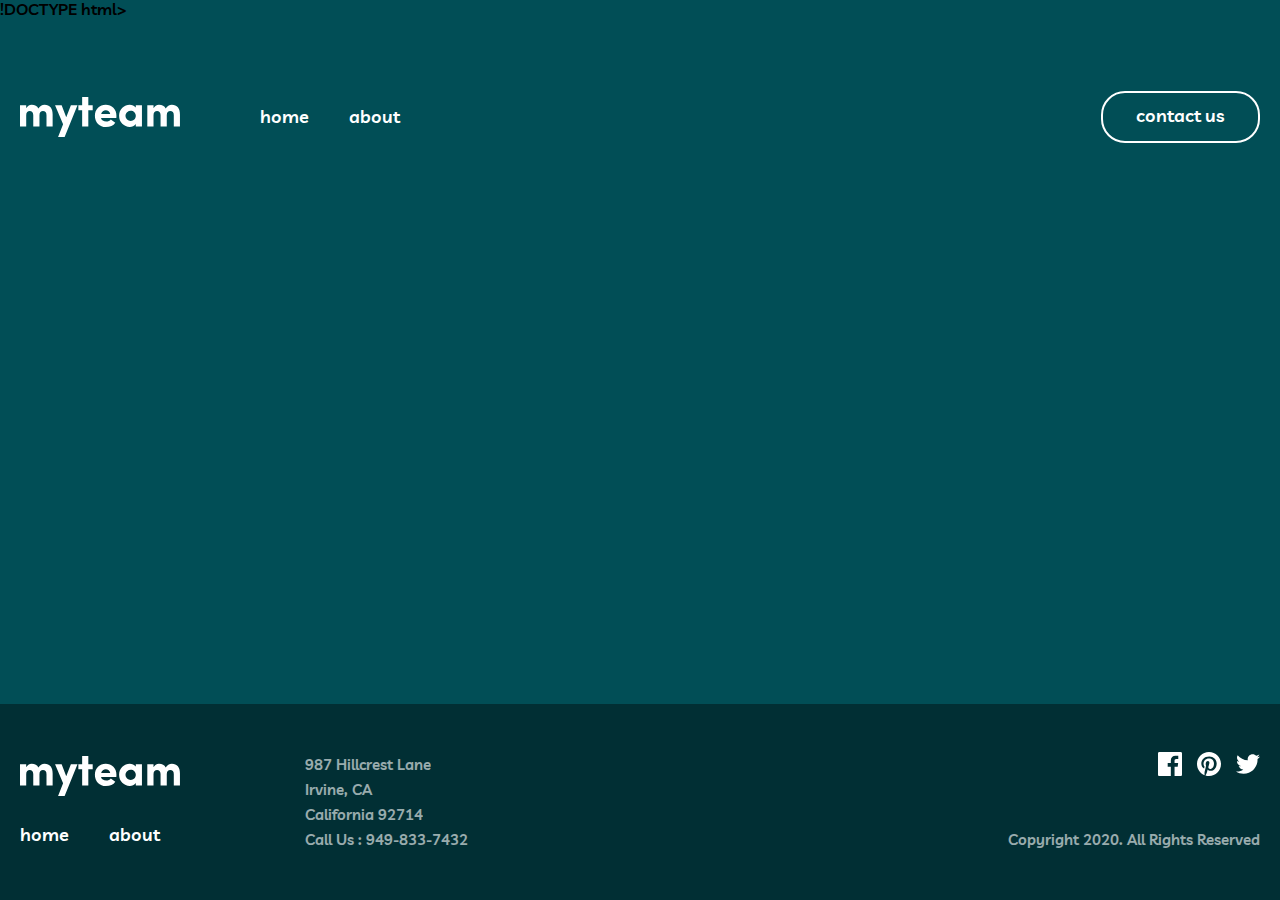
==== views/about.html @ fc46e299 "Initial commit" ====
!DOCTYPE html>
<html lang="en">
<head>
    <meta charset="UTF-8">
    <meta http-equiv="X-UA-Compatible" content="IE=edge">
    <meta name="viewport" content="width=device-width, initial-scale=1.0">
    <title>MyTeam</title>
    <link rel="stylesheet" href="../css/main.css">
</head>
<body>
    <!-- SITE HEADER  -->
    <header class="site-header">
        <div class="container">
            <div class="site-header__wrapper">
                <a class="logo" href="./index.html">
                    <img class="logo__img" src="../images/svg/logo.svg" alt="MyTeam's logo">
                </a>
                <div class="site-header-inner-wrapper js-header-inner">
                    <button class="site-header__close-btn js-close-btn" type="button"></button>
                    <nav class="site-header__nav">
                        <ul class="site-header__list">
                            <li class="site-header__item">
                                <a class="site-header__link" href="./index.html">
                                    home
                                </a>
                            </li>
                            <li class="site-header__item">
                                <a class="site-header__link" href="./about.html">
                                    about
                                </a>
                            </li>
                        </ul>
                    </nav>
                    <a class="site-header__contact-link" href="./contact.html">
                        contact us
                    </a>
                </div>
                <button class="site-header__bar-btn js-bar-btn" type="button"></button>
            </div>
        </div>
    </header>
    <!-- Start main  -->
    <main class="site-main">

    </main>
    <!-- Finish main  -->
    <!-- SITE FOOTER  -->
<footer class="site-footer">
  <div class="container">
      <div class="site-footer__inner">
          <div class="site-footer__start">
              <a class="site-footer__logo" href="./index.html">
                  <img class="site-footer__logo-img" src="../images/svg/logo.svg" alt="MyTeam's logo">
              </a>
              <ul class="site-footer__start-list">
                  <li class="site-footer__start-item">
                      <a href="#" class="site-footer__start-link">home</a>
                  </li>
                  <li class="site-footer__start-item">
                      <a href="#" class="site-footer__start-link">about</a>
                  </li>
              </ul>
          </div>
          <ul class="site-footer__list">
              <li class="site-footer__item">
                  <a href="#" class="site-footer__link">987  Hillcrest Lane </a>
              </li>
              <li class="site-footer__item">
                  <a href="#" class="site-footer__link">Irvine, CA</a>
              </li>
              <li class="site-footer__item">
                  <a href="#" class="site-footer__link">California 92714</a>
              </li>
              <li class="site-footer__item">
                  <a href="#" class="site-footer__link">Call Us : 949-833-7432</a>
              </li>
          </ul>
          <div class="site-footer__end">
              <ul class="site-footer__end-list">
                  <li class="site-footer__end-item">
                      <a href="" class="site-footer__end-link">
                          <img src="../images/svg/facebook.svg" width="24" height="24" alt="facebook logo" class="site-footer__end-img">
                      </a>
                  </li>
                  <li class="site-footer__end-item">
                      <a href="" class="site-footer__end-link">
                          <img src="../images/svg/p.svg" width="24" height="24" alt=" p logo" class="site-footer__end-img">
                      </a>
                  </li>
                  <li class="site-footer__end-item">
                      <a href="" class="site-footer__end-link">
                          <img src="../images/svg/twitter.svg" width="24" height="20" alt=" twitter logo" class="site-footer__end-img">
                      </a>
                  </li>
              </ul>
              <p class="site-footer__text">Copyright 2020. All Rights Reserved</p>
          </div>
      </div>
  </div>
</footer>
<!-- SITE FOOTER ENDS -->
<script src="./js/app.js"></script>
</body>
</html>
---- css/main.css ----
/*! normalize.css v8.0.1 | MIT License | github.com/necolas/normalize.css */
/* Document
   ========================================================================== */
/**
 * 1. Correct the line height in all browsers.
 * 2. Prevent adjustments of font size after orientation changes in iOS.
 */
html {
  line-height: 1.15; /* 1 */
  -webkit-text-size-adjust: 100%; /* 2 */
}

/* Sections
   ========================================================================== */
/**
 * Remove the margin in all browsers.
 */
body {
  margin: 0;
}

/**
 * Render the `main` element consistently in IE.
 */
main {
  display: block;
}

/**
 * Correct the font size and margin on `h1` elements within `section` and
 * `article` contexts in Chrome, Firefox, and Safari.
 */
h1 {
  font-size: 2em;
  margin: 0.67em 0;
}

/* Grouping content
   ========================================================================== */
/**
 * 1. Add the correct box sizing in Firefox.
 * 2. Show the overflow in Edge and IE.
 */
hr {
  box-sizing: content-box; /* 1 */
  height: 0; /* 1 */
  overflow: visible; /* 2 */
}

/**
 * 1. Correct the inheritance and scaling of font size in all browsers.
 * 2. Correct the odd `em` font sizing in all browsers.
 */
pre {
  font-family: monospace, monospace; /* 1 */
  font-size: 1em; /* 2 */
}

/* Text-level semantics
   ========================================================================== */
/**
 * Remove the gray background on active links in IE 10.
 */
a {
  background-color: transparent;
}

/**
 * 1. Remove the bottom border in Chrome 57-
 * 2. Add the correct text decoration in Chrome, Edge, IE, Opera, and Safari.
 */
abbr[title] {
  border-bottom: none; /* 1 */
  text-decoration: underline; /* 2 */
  -webkit-text-decoration: underline dotted;
          text-decoration: underline dotted; /* 2 */
}

/**
 * Add the correct font weight in Chrome, Edge, and Safari.
 */
b,
strong {
  font-weight: bolder;
}

/**
 * 1. Correct the inheritance and scaling of font size in all browsers.
 * 2. Correct the odd `em` font sizing in all browsers.
 */
code,
kbd,
samp {
  font-family: monospace, monospace; /* 1 */
  font-size: 1em; /* 2 */
}

/**
 * Add the correct font size in all browsers.
 */
small {
  font-size: 80%;
}

/**
 * Prevent `sub` and `sup` elements from affecting the line height in
 * all browsers.
 */
sub,
sup {
  font-size: 75%;
  line-height: 0;
  position: relative;
  vertical-align: baseline;
}

sub {
  bottom: -0.25em;
}

sup {
  top: -0.5em;
}

/* Embedded content
   ========================================================================== */
/**
 * Remove the border on images inside links in IE 10.
 */
img {
  border-style: none;
}

/* Forms
   ========================================================================== */
/**
 * 1. Change the font styles in all browsers.
 * 2. Remove the margin in Firefox and Safari.
 */
button,
input,
optgroup,
select,
textarea {
  font-family: inherit; /* 1 */
  font-size: 100%; /* 1 */
  line-height: 1.15; /* 1 */
  margin: 0; /* 2 */
}

/**
 * Show the overflow in IE.
 * 1. Show the overflow in Edge.
 */
button,
input { /* 1 */
  overflow: visible;
}

/**
 * Remove the inheritance of text transform in Edge, Firefox, and IE.
 * 1. Remove the inheritance of text transform in Firefox.
 */
button,
select { /* 1 */
  text-transform: none;
}

/**
 * Correct the inability to style clickable types in iOS and Safari.
 */
button,
[type=button],
[type=reset],
[type=submit] {
  -webkit-appearance: button;
}

/**
 * Remove the inner border and padding in Firefox.
 */
button::-moz-focus-inner,
[type=button]::-moz-focus-inner,
[type=reset]::-moz-focus-inner,
[type=submit]::-moz-focus-inner {
  border-style: none;
  padding: 0;
}

/**
 * Restore the focus styles unset by the previous rule.
 */
button:-moz-focusring,
[type=button]:-moz-focusring,
[type=reset]:-moz-focusring,
[type=submit]:-moz-focusring {
  outline: 1px dotted ButtonText;
}

/**
 * Correct the padding in Firefox.
 */
fieldset {
  padding: 0.35em 0.75em 0.625em;
}

/**
 * 1. Correct the text wrapping in Edge and IE.
 * 2. Correct the color inheritance from `fieldset` elements in IE.
 * 3. Remove the padding so developers are not caught out when they zero out
 *    `fieldset` elements in all browsers.
 */
legend {
  box-sizing: border-box; /* 1 */
  color: inherit; /* 2 */
  display: table; /* 1 */
  max-width: 100%; /* 1 */
  padding: 0; /* 3 */
  white-space: normal; /* 1 */
}

/**
 * Add the correct vertical alignment in Chrome, Firefox, and Opera.
 */
progress {
  vertical-align: baseline;
}

/**
 * Remove the default vertical scrollbar in IE 10+.
 */
textarea {
  overflow: auto;
}

/**
 * 1. Add the correct box sizing in IE 10.
 * 2. Remove the padding in IE 10.
 */
[type=checkbox],
[type=radio] {
  box-sizing: border-box; /* 1 */
  padding: 0; /* 2 */
}

/**
 * Correct the cursor style of increment and decrement buttons in Chrome.
 */
[type=number]::-webkit-inner-spin-button,
[type=number]::-webkit-outer-spin-button {
  height: auto;
}

/**
 * 1. Correct the odd appearance in Chrome and Safari.
 * 2. Correct the outline style in Safari.
 */
[type=search] {
  -webkit-appearance: textfield; /* 1 */
  outline-offset: -2px; /* 2 */
}

/**
 * Remove the inner padding in Chrome and Safari on macOS.
 */
[type=search]::-webkit-search-decoration {
  -webkit-appearance: none;
}

/**
 * 1. Correct the inability to style clickable types in iOS and Safari.
 * 2. Change font properties to `inherit` in Safari.
 */
::-webkit-file-upload-button {
  -webkit-appearance: button; /* 1 */
  font: inherit; /* 2 */
}

/* Interactive
   ========================================================================== */
/*
 * Add the correct display in Edge, IE 10+, and Firefox.
 */
details {
  display: block;
}

/*
 * Add the correct display in all browsers.
 */
summary {
  display: list-item;
}

/* Misc
   ========================================================================== */
/**
 * Add the correct display in IE 10+.
 */
template {
  display: none;
}

/**
 * Add the correct display in IE 10.
 */
[hidden] {
  display: none;
}

/*Main font family */
@font-face {
  font-family: "Livvic";
  font-weight: 400;
  font-display: swap;
  src: url("../fonts/regular.woff2") format("woff2"), url("../fonts/regular.woff") format("woff");
}
@font-face {
  font-family: "Livvic";
  font-weight: 500;
  font-style: italic;
  font-display: swap;
  src: url("../fonts/medium_italic.woff2") format("woff2"), url("../fonts/medium_italic.woff") format("woff");
}
@font-face {
  font-family: "Livvic";
  font-weight: 600;
  font-display: swap;
  src: url("../fonts/semibold.woff2") format("woff2"), url("../fonts/semibold.woff") format("woff");
}
@font-face {
  font-family: "Livvic";
  font-weight: 700;
  font-display: swap;
  src: url("../fonts/bold.woff2") format("woff2"), url("../fonts/bold.woff") format("woff");
}
:root {
  --main-midnight-green-color: #014e56;
  --main-light-coral-color: #f67e7e;
  --main-rapture-blue-color: #79c8c7;
  --main-police-blue-color: #2c6269;
  --main-deep-jungle-green-color: #004047;
  --main-sacramento-green-color: #012f34;
  --main-dark-green-color: #002529;
  --main-white-color: #fff;
  --main-black-color: #000;
}

/*Html value for sticky footer*/
html {
  height: 100%;
  margin: 0;
}

/*Box element property*/
*,
*::before,
*::after {
  box-sizing: border-box;
  scroll-behavior: smooth;
}

/*Defauly body properties*/
body {
  display: flex;
  height: 100%;
  flex-direction: column;
  margin: 0;
  font-family: "Livvic", Arial, sans-serif;
  font-weight: 600;
  background-color: var(--main-midnight-green-color);
  overflow-x: hidden;
}

/*Default image properties*/
img {
  display: block;
  height: auto;
}

.site-main {
  flex-grow: 1;
}

/*Visually hidden class */
.visually-hidden {
  position: absolute;
  width: 1px;
  height: 1px;
  margin: -1px;
  padding: 0;
  overflow: hidden;
  border: none;
}

/*Platform container */
.container {
  max-width: 1280px;
  width: 100%;
  margin: 0 auto;
  padding: 0 20px;
}

.site-header__link {
  transition: color 0.4s ease;
}
.site-header__link:hover {
  color: var(--main-light-coral-color);
}

.site-header__contact-link {
  transition: background-color 0.4s ease, color 0.4s ease;
}
.site-header__contact-link:hover {
  background-color: var(--main-white-color);
  color: var(--main-black-color);
}

@media only screen and (max-width: 355px) {
  .container {
    padding: 0 18px;
  }
  .site-header {
    padding-top: 48px;
    padding-bottom: 80px;
  }
  .site-header__wrapper {
    display: flex;
    flex-direction: row;
    align-items: center;
    justify-content: space-between;
  }
  .logo__img {
    width: 128px;
    height: 32px;
  }
  .site-header__bar-btn {
    width: 20px;
    height: 17px;
    padding: 0;
    background: url("../images/svg/bar.svg") no-repeat center;
    background-size: 20px 17px;
    border: none;
    background-color: transparent;
    cursor: pointer;
  }
  .site-header-inner-wrapper {
    position: absolute;
    top: 0;
    right: -150vw;
    display: flex;
    flex-direction: column;
    align-items: start;
    justify-content: start;
    max-width: 255px;
    width: 100%;
    min-height: 100vh;
    padding: 56px 25px 0 48px;
    background: var(--main-police-blue-color) url("../images/svg/tabletbg.svg") no-repeat calc(50% + 130px) bottom;
    transition: right 0.4s ease;
  }
  .site-header__close-btn {
    align-self: flex-end;
    width: 18px;
    height: 17px;
    margin-bottom: 39px;
    padding: 0;
    background: url("../images/svg/close.svg") no-repeat center;
    background-size: 18px 17px;
    border: none;
    background-color: transparent;
    cursor: pointer;
  }
  .site-header__nav {
    margin-bottom: 36px;
  }
  .site-header__list {
    display: flex;
    flex-direction: column;
    align-items: start;
    justify-content: center;
    margin-top: 0;
    margin-bottom: 0;
    padding-left: 0;
    list-style: none;
  }
  .site-header__item:not(:last-child) {
    margin-bottom: 24px;
  }
  .site-header__link {
    font-family: inherit;
    font-weight: inherit;
    font-size: 18px;
    line-height: 28px;
    text-align: start;
    color: var(--main-white-color);
    text-decoration: none;
  }
  .site-header__contact-link {
    min-width: 159px;
    padding: 9px 9px 11px;
    font-family: inherit;
    font-weight: inherit;
    font-size: 18px;
    line-height: 28px;
    text-align: center;
    color: var(--main-white-color);
    border-radius: 24px;
    border: 2px solid var(--main-white-color);
    text-decoration: none;
  }
  .move-nav {
    right: 0;
  }
}
@media only screen and (min-width: 355px) and (max-width: 500px) {
  .container {
    padding: 0 24px;
  }
  .site-header {
    padding-top: 48px;
    padding-bottom: 80px;
  }
  .site-header__wrapper {
    display: flex;
    flex-direction: row;
    align-items: center;
    justify-content: space-between;
  }
  .logo__img {
    width: 128px;
    height: 32px;
  }
  .site-header__bar-btn {
    width: 20px;
    height: 17px;
    padding: 0;
    background: url("../images/svg/bar.svg") no-repeat center;
    background-size: 20px 17px;
    border: none;
    background-color: transparent;
    cursor: pointer;
  }
  .site-header-inner-wrapper {
    position: absolute;
    top: 0;
    right: -100vw;
    display: flex;
    flex-direction: column;
    align-items: start;
    justify-content: start;
    max-width: 255px;
    width: 100%;
    min-height: 100vh;
    padding: 56px 25px 0 48px;
    background: var(--main-police-blue-color) url("../images/svg/tabletbg.svg") no-repeat calc(50% + 130px) bottom;
    transition: right 0.4s ease;
  }
  .site-header__close-btn {
    align-self: flex-end;
    width: 18px;
    height: 17px;
    margin-bottom: 39px;
    padding: 0;
    background: url("../images/svg/close.svg") no-repeat center;
    background-size: 18px 17px;
    border: none;
    background-color: transparent;
    cursor: pointer;
  }
  .site-header__nav {
    margin-bottom: 36px;
  }
  .site-header__list {
    display: flex;
    flex-direction: column;
    align-items: start;
    justify-content: center;
    margin-top: 0;
    margin-bottom: 0;
    padding-left: 0;
    list-style: none;
  }
  .site-header__item:not(:last-child) {
    margin-bottom: 24px;
  }
  .site-header__link {
    font-family: inherit;
    font-weight: inherit;
    font-size: 18px;
    line-height: 28px;
    text-align: start;
    color: var(--main-white-color);
    text-decoration: none;
  }
  .site-header__contact-link {
    min-width: 159px;
    padding: 9px 9px 11px;
    font-family: inherit;
    font-weight: inherit;
    font-size: 18px;
    line-height: 28px;
    text-align: center;
    color: var(--main-white-color);
    border-radius: 24px;
    border: 2px solid var(--main-white-color);
    text-decoration: none;
  }
  .move-nav {
    right: 0;
  }
}
@media only screen and (min-width: 500px) and (max-width: 1024px) {
  .site-header {
    padding-top: 64px;
    padding-bottom: 112px;
  }
  .site-header__wrapper {
    display: flex;
    flex-direction: row;
    align-items: center;
    justify-content: start;
  }
  .logo {
    margin-right: 48px;
  }
  .logo__img {
    width: 128px;
    height: 32px;
  }
  .site-header__bar-btn {
    display: none;
  }
  .site-header-inner-wrapper {
    display: flex;
    flex-direction: row;
    align-items: center;
    justify-content: space-between;
    width: 100%;
  }
  .site-header__close-btn {
    display: none;
  }
  .site-header__list {
    display: flex;
    flex-direction: row;
    align-items: center;
    justify-content: start;
    margin-top: 0;
    margin-bottom: 0;
    padding-left: 0;
    list-style: none;
  }
  .site-header__item:not(:last-child) {
    margin-right: 40px;
  }
  .site-header__link {
    font-family: inherit;
    font-weight: inherit;
    font-size: 18px;
    line-height: 28px;
    text-align: start;
    color: var(--main-white-color);
    text-decoration: none;
  }
  .site-header__contact-link {
    min-width: 159px;
    padding: 9px 9px 11px;
    font-family: inherit;
    font-weight: inherit;
    font-size: 18px;
    line-height: 28px;
    text-align: center;
    color: var(--main-white-color);
    border-radius: 24px;
    border: 2px solid var(--main-white-color);
    text-decoration: none;
  }
  .move-nav {
    right: 0;
  }
}
@media only screen and (min-width: 1024px) {
  .site-header {
    padding-top: 73px;
    padding-bottom: 129px;
  }
  .site-header__wrapper {
    display: flex;
    flex-direction: row;
    align-items: center;
    justify-content: start;
  }
  .logo {
    margin-right: 80px;
  }
  .logo__img {
    width: 160px;
    height: 40px;
  }
  .site-header__bar-btn {
    display: none;
  }
  .site-header-inner-wrapper {
    display: flex;
    flex-direction: row;
    align-items: center;
    justify-content: space-between;
    width: 100%;
  }
  .site-header__close-btn {
    display: none;
  }
  .site-header__list {
    display: flex;
    flex-direction: row;
    align-items: center;
    justify-content: start;
    margin-top: 0;
    margin-bottom: 0;
    padding-left: 0;
    list-style: none;
  }
  .site-header__item:not(:last-child) {
    margin-right: 40px;
  }
  .site-header__link {
    font-family: inherit;
    font-weight: inherit;
    font-size: 18px;
    line-height: 28px;
    text-align: start;
    color: var(--main-white-color);
    text-decoration: none;
  }
  .site-header__contact-link {
    min-width: 159px;
    padding: 9px 9px 11px;
    font-family: inherit;
    font-weight: inherit;
    font-size: 18px;
    line-height: 28px;
    text-align: center;
    color: var(--main-white-color);
    border-radius: 24px;
    border: 2px solid var(--main-white-color);
    text-decoration: none;
  }
  .move-nav {
    right: 0;
  }
}
@media only screen and (max-width: 355px) {
  .hero {
    padding-bottom: 197px;
    background: url("../images/svg/herorightbg.svg") no-repeat calc(50% + 19px) calc(50% + 205px);
  }
  .hero__wrapper {
    display: flex;
    flex-direction: column;
    align-items: center;
    justify-content: center;
  }
  .hero__title {
    margin-top: 0;
    margin-bottom: 16px;
    font-family: inherit;
    font-weight: 700;
    font-size: 32px;
    line-height: 32px;
    text-align: center;
    color: var(--main-white-color);
  }
  .hero__title-stage {
    color: var(--main-light-coral-color);
  }
  .hero__desc {
    margin-top: 0;
    margin-bottom: 0;
    font-family: inherit;
    font-weight: inherit;
    font-size: 14px;
    line-height: 28px;
    text-align: center;
    color: var(--main-white-color);
  }
}
@media only screen and (min-width: 355px) and (max-width: 500px) {
  .hero {
    padding-bottom: 197px;
    background: url("../images/svg/herorightbg.svg") no-repeat calc(50% + 19px) calc(50% + 205px);
  }
  .hero__wrapper {
    display: flex;
    flex-direction: column;
    align-items: center;
    justify-content: center;
  }
  .hero__title-wrapper {
    max-width: 327px;
    width: 100%;
  }
  .hero__title {
    margin-top: 0;
    margin-bottom: 16px;
    font-family: inherit;
    font-weight: 700;
    font-size: 40px;
    line-height: 40px;
    text-align: center;
    color: var(--main-white-color);
  }
  .hero__title-stage {
    color: var(--main-light-coral-color);
  }
  .hero__desc-wrapper {
    max-width: 327px;
    width: 100%;
  }
  .hero__desc {
    margin-top: 0;
    margin-bottom: 0;
    font-family: inherit;
    font-weight: inherit;
    font-size: 15px;
    line-height: 28px;
    text-align: center;
    color: var(--main-white-color);
  }
}
@media only screen and (min-width: 500px) and (max-width: 1024px) {
  .hero {
    padding-bottom: 197px;
    background: url("../images/svg/herorightbg.svg") no-repeat center calc(50% + 205px);
  }
  .hero__wrapper {
    display: flex;
    flex-direction: column;
    align-items: center;
    justify-content: center;
  }
  .hero__title-wrapper {
    max-width: 457px;
    width: 100%;
  }
  .hero__title {
    margin-top: 0;
    margin-bottom: 24px;
    font-family: inherit;
    font-weight: 700;
    font-size: 64px;
    line-height: 56px;
    text-align: center;
    color: var(--main-white-color);
  }
  .hero__title-stage {
    color: var(--main-light-coral-color);
  }
  .hero__desc-wrapper {
    max-width: 457px;
    width: 100%;
  }
  .hero__desc {
    margin-top: 0;
    margin-bottom: 0;
    font-family: inherit;
    font-weight: inherit;
    font-size: 15px;
    line-height: 28px;
    text-align: center;
    color: var(--main-white-color);
  }
}
@media only screen and (min-width: 1024px) {
  .hero {
    padding-bottom: 250px;
    background: url("../images/svg/heroleftbg.svg") no-repeat calc(50% - 760px) calc(50% - 158px), url("../images/svg/herorightbg.svg") no-repeat calc(50% + 390px) calc(50% + 250px);
  }
  .hero__wrapper {
    display: flex;
    flex-direction: row;
    align-items: start;
    justify-content: center;
  }
  .hero__title-wrapper {
    max-width: 635px;
    width: 100%;
  }
  .hero__title {
    margin-top: 0;
    margin-bottom: 0;
    margin-right: 30px;
    font-family: inherit;
    font-weight: 700;
    font-size: 100px;
    line-height: 100px;
    text-align: start;
    color: var(--main-white-color);
  }
  .hero__title-stage {
    color: var(--main-light-coral-color);
  }
  .hero__desc-wrapper {
    max-width: 445px;
    width: 100%;
  }
  .hero__desc {
    display: flex;
    flex-direction: column;
    align-items: start;
    justify-content: center;
    margin-top: 0;
    margin-bottom: 0;
    font-family: inherit;
    font-weight: inherit;
    font-size: 18px;
    line-height: 28px;
    text-align: start;
    color: var(--main-white-color);
  }
  .hero__desc::before {
    width: 50px;
    height: 4px;
    margin-bottom: 79px;
    background-color: var(--main-rapture-blue-color);
    content: "";
  }
}
@media only screen and (max-width: 355px) {
  .services {
    padding-top: 64px;
    padding-bottom: 64px;
    background: var(--main-sacramento-green-color) url("../images/svg/servicesbg.svg") no-repeat calc(50% + 210px) top;
  }
  .services__wrapper {
    display: flex;
    flex-direction: column;
    align-items: start;
    justify-content: center;
  }
  .services__details-wrapper {
    max-width: 240px;
    width: 100%;
    margin-bottom: 56px;
  }
  .services__title {
    display: flex;
    flex-direction: column;
    align-items: start;
    justify-content: center;
    margin-top: 0;
    margin-bottom: 0;
    font-family: inherit;
    font-weight: 700;
    font-size: 24px;
    line-height: 32px;
    text-align: start;
    color: var(--main-white-color);
  }
  .services__title::before {
    width: 50px;
    height: 4px;
    margin-bottom: 32px;
    background-color: var(--main-light-coral-color);
    content: "";
  }
  .services__list {
    align-self: center;
    display: flex;
    flex-direction: column;
    align-items: center;
    justify-content: center;
    margin-top: 0;
    margin-bottom: 0;
    padding-left: 0;
    list-style: none;
  }
  .services__item {
    display: flex;
    flex-direction: column;
    align-items: center;
    justify-content: center;
    max-width: 327px;
    width: 100%;
  }
  .services__item::before {
    width: 72px;
    height: 72px;
    margin-bottom: 16px;
    background-position: center;
    background-repeat: no-repeat;
    content: "";
  }
  .services__item-wrapper {
    display: flex;
    flex-direction: column;
    align-items: center;
    justify-content: center;
  }
  .services__item:first-child::before {
    background-image: url("../images/svg/expert_person.svg");
  }
  .services__item:nth-child(2)::before {
    background-image: url("../images/svg/settings.svg");
  }
  .services__item:nth-child(3)::before {
    background-image: url("../images/svg/bars.svg");
  }
  .services__item:not(:last-child) {
    margin-bottom: 48px;
  }
  .services__item-title {
    margin-top: 0;
    margin-bottom: 8px;
    font-family: inherit;
    font-weight: 700;
    font-size: 16px;
    line-height: 28px;
    text-align: center;
    color: var(--main-light-coral-color);
  }
  .services__item-desc {
    margin-top: 0;
    margin-bottom: 0;
    font-family: inherit;
    font-weight: 600;
    font-size: 14px;
    line-height: 25px;
    text-align: center;
    color: var(--main-white-color);
  }
}
@media only screen and (min-width: 355px) and (max-width: 500px) {
  .services {
    padding-top: 64px;
    padding-bottom: 64px;
    background: var(--main-sacramento-green-color) url("../images/svg/servicesbg.svg") no-repeat calc(50% + 210px) top;
  }
  .services__wrapper {
    display: flex;
    flex-direction: column;
    align-items: start;
    justify-content: center;
  }
  .services__details-wrapper {
    max-width: 240px;
    width: 100%;
    margin-bottom: 56px;
  }
  .services__title {
    display: flex;
    flex-direction: column;
    align-items: start;
    justify-content: center;
    margin-top: 0;
    margin-bottom: 0;
    font-family: inherit;
    font-weight: 700;
    font-size: 32px;
    line-height: 32px;
    text-align: start;
    color: var(--main-white-color);
  }
  .services__title::before {
    width: 50px;
    height: 4px;
    margin-bottom: 32px;
    background-color: var(--main-light-coral-color);
    content: "";
  }
  .services__list {
    align-self: center;
    display: flex;
    flex-direction: column;
    align-items: center;
    justify-content: center;
    margin-top: 0;
    margin-bottom: 0;
    padding-left: 0;
    list-style: none;
  }
  .services__item {
    display: flex;
    flex-direction: column;
    align-items: center;
    justify-content: center;
    max-width: 327px;
    width: 100%;
  }
  .services__item::before {
    width: 72px;
    height: 72px;
    margin-bottom: 16px;
    background-position: center;
    background-repeat: no-repeat;
    content: "";
  }
  .services__item-wrapper {
    display: flex;
    flex-direction: column;
    align-items: center;
    justify-content: center;
  }
  .services__item:first-child::before {
    background-image: url("../images/svg/expert_person.svg");
  }
  .services__item:nth-child(2)::before {
    background-image: url("../images/svg/settings.svg");
  }
  .services__item:nth-child(3)::before {
    background-image: url("../images/svg/bars.svg");
  }
  .services__item:not(:last-child) {
    margin-bottom: 48px;
  }
  .services__item-title {
    margin-top: 0;
    margin-bottom: 8px;
    font-family: inherit;
    font-weight: 700;
    font-size: 18px;
    line-height: 28px;
    text-align: center;
    color: var(--main-light-coral-color);
  }
  .services__item-desc {
    margin-top: 0;
    margin-bottom: 0;
    font-family: inherit;
    font-weight: 600;
    font-size: 15px;
    line-height: 25px;
    text-align: center;
    color: var(--main-white-color);
  }
}
@media only screen and (min-width: 500px) and (max-width: 1024px) {
  .services {
    padding-top: 100px;
    padding-bottom: 100px;
    padding-left: 58px;
    background: var(--main-sacramento-green-color) url("../images/svg/servicesbg.svg") no-repeat calc(50% + 387px) top;
  }
  .services__wrapper {
    display: flex;
    flex-direction: column;
    align-items: start;
    justify-content: start;
  }
  .services__details-wrapper {
    max-width: 445px;
    width: 100%;
    margin-bottom: 64px;
  }
  .services__title {
    display: flex;
    flex-direction: column;
    align-items: start;
    justify-content: center;
    margin-top: 0;
    margin-bottom: 0;
    font-family: inherit;
    font-weight: 700;
    font-size: 32px;
    line-height: 32px;
    text-align: start;
    color: var(--main-white-color);
  }
  .services__title::before {
    width: 50px;
    height: 4px;
    margin-bottom: 32px;
    background-color: var(--main-light-coral-color);
    content: "";
  }
  .services__list {
    align-self: center;
    display: flex;
    flex-direction: column;
    align-items: start;
    justify-content: start;
    width: 100%;
    margin-top: 0;
    margin-bottom: 0;
    padding-left: 0;
    list-style: none;
  }
  .services__item {
    display: flex;
    flex-direction: row;
    align-items: start;
    justify-content: start;
  }
  .services__item::before {
    width: 72px;
    height: 72px;
    margin-right: 23px;
    background-position: center;
    background-repeat: no-repeat;
    content: "";
  }
  .services__item-wrapper {
    display: flex;
    flex-direction: column;
    align-items: start;
    justify-content: start;
    max-width: 478px;
    width: 100%;
  }
  .services__item:first-child::before {
    background-image: url("../images/svg/expert_person.svg");
  }
  .services__item:nth-child(2)::before {
    background-image: url("../images/svg/settings.svg");
  }
  .services__item:nth-child(3)::before {
    background-image: url("../images/svg/bars.svg");
  }
  .services__item:not(:last-child) {
    margin-bottom: 32px;
  }
  .services__item-title {
    margin-top: 0;
    margin-bottom: 16px;
    font-family: inherit;
    font-weight: 700;
    font-size: 18px;
    line-height: 28px;
    text-align: start;
    color: var(--main-light-coral-color);
  }
  .services__item-desc {
    margin-top: 0;
    margin-bottom: 0;
    font-family: inherit;
    font-weight: 600;
    font-size: 15px;
    line-height: 25px;
    text-align: start;
    color: var(--main-white-color);
  }
}
@media only screen and (min-width: 1024px) {
  .services {
    padding-top: 140px;
    padding-bottom: 140px;
    background: var(--main-sacramento-green-color) url("../images/svg/servicesbg.svg") no-repeat calc(50% + 720px) bottom;
  }
  .services__wrapper {
    display: flex;
    flex-direction: row;
    align-items: start;
    justify-content: center;
  }
  .services__details-wrapper {
    max-width: 445px;
    width: 100%;
    margin-right: 125px;
  }
  .services__title {
    display: flex;
    flex-direction: column;
    align-items: start;
    justify-content: center;
    margin-top: 0;
    margin-bottom: 0;
    font-family: inherit;
    font-weight: 700;
    font-size: 48px;
    line-height: 48px;
    text-align: start;
    color: var(--main-white-color);
  }
  .services__title::before {
    width: 50px;
    height: 4px;
    margin-bottom: 54px;
    background-color: var(--main-light-coral-color);
    content: "";
  }
  .services__list {
    display: flex;
    flex-direction: column;
    align-items: start;
    justify-content: start;
    width: 100%;
    padding-top: 58px;
    margin-top: 0;
    margin-bottom: 0;
    padding-left: 0;
    list-style: none;
  }
  .services__item {
    display: flex;
    flex-direction: row;
    align-items: start;
    justify-content: start;
  }
  .services__item::before {
    width: 72px;
    height: 72px;
    margin-right: 23px;
    background-position: center;
    background-repeat: no-repeat;
    content: "";
  }
  .services__item-wrapper {
    display: flex;
    flex-direction: column;
    align-items: start;
    justify-content: start;
    max-width: 445px;
    width: 100%;
  }
  .services__item:first-child::before {
    background-image: url("../images/svg/expert_person.svg");
  }
  .services__item:nth-child(2)::before {
    background-image: url("../images/svg/settings.svg");
  }
  .services__item:nth-child(3)::before {
    background-image: url("../images/svg/bars.svg");
  }
  .services__item:not(:last-child) {
    margin-bottom: 32px;
  }
  .services__item-title {
    margin-top: 0;
    margin-bottom: 16px;
    font-family: inherit;
    font-weight: 700;
    font-size: 18px;
    line-height: 28px;
    text-align: start;
    color: var(--main-light-coral-color);
  }
  .services__item-desc {
    margin-top: 0;
    margin-bottom: 0;
    font-family: inherit;
    font-weight: 600;
    font-size: 15px;
    line-height: 25px;
    text-align: start;
    color: var(--main-white-color);
  }
}
.stories {
  padding-top: 140px;
  padding-bottom: 164px;
  background-image: url("../../images/svg/stories_shape.svg"), url("../../images/svg/storiea_shapeb.svg");
  background-repeat: no-repeat;
  background-position: left top, right bottom;
}

.stories__title-wrapper {
  max-width: 327px;
  width: 100%;
  margin: 0 auto 48px;
}

.stories__title {
  margin-top: 0;
  margin-bottom: 0;
  font-family: inherit;
  font-weight: 700;
  font-size: 32px;
  line-height: 32px;
  text-align: center;
  color: #fff;
}

.stories__span {
  font-family: inherit;
  font-weight: 700;
  font-size: 32px;
  line-height: 32px;
  text-align: center;
  color: var(--main-rapture-blue-color);
}

.stories__list {
  margin-top: 0;
  margin-bottom: 0;
  padding-left: 0;
  list-style: none;
}

.stories__item {
  position: relative;
  max-width: 327px;
  width: 100%;
  margin-right: auto;
  margin-bottom: 30px;
  margin-left: auto;
  padding-top: 36px;
  padding-bottom: 18px;
}

.stories__quote {
  margin-top: 0;
  margin-left: 0;
  margin-right: 0;
  margin-bottom: 16px;
  font-family: inherit;
  font-weight: 600;
  font-size: 15px;
  line-height: 25px;
  text-align: center;
  color: #fff;
}

.stories__subtitle {
  margin-top: 0;
  margin-bottom: 2px;
  font-family: inherit;
  font-weight: 700;
  font-size: 18px;
  line-height: 28px;
  text-align: center;
  color: var(--main-rapture-blue-color);
}

.stories__desc {
  margin-top: 0;
  margin-bottom: 16px;
  font-family: inherit;
  font-weight: 500;
  font-size: 13px;
  line-height: 18px;
  text-align: center;
  color: #fff;
  font-style: italic;
}

.stories__item::before {
  position: absolute;
  top: 0;
  left: calc(50% - 35px);
  z-index: -1;
  width: 67px;
  height: 56px;
  display: inline-block;
  content: "";
  background-image: url("../../images/svg/quote.svg");
  background-repeat: no-repeat;
}

.stories__item::after {
  position: relative;
  bottom: 0;
  left: calc(50% - 35px);
  z-index: -1;
  width: 62px;
  height: 62px;
  display: inline-block;
  content: "";
  background-image: url("../../images/png/kendy.png");
  background-repeat: no-repeat;
  background-size: 62px;
}

.stories__item:nth-child(2)::after {
  background-image: url(../../images/png/aiysha.png);
}

.stories__item:nth-child(3)::after {
  background-image: url(../../images/png/artur.png);
}

.stories__item:last-child {
  margin-bottom: 0;
}

@media only screen and (min-width: 700px) {
  .stories {
    padding-top: 100px;
    padding-bottom: 100px;
  }
  .stories__title-wrapper {
    max-width: 473px;
    margin-bottom: 48px;
  }
  .stories__item {
    max-width: 573px;
  }
}
@media only screen and (min-width: 1140px) {
  .stories {
    padding-top: 140px;
    padding-bottom: 150px;
  }
  .stories__title-wrapper {
    max-width: 932px;
    margin-bottom: 56px;
  }
  .stories__title {
    font-family: inherit;
    font-weight: 700;
    font-size: 48px;
    line-height: 48px;
    text-align: center;
    color: #fff;
  }
  .stories__list {
    display: flex;
    flex-direction: row;
    align-items: center;
    justify-content: center;
  }
  .stories__item {
    max-width: 350px;
    margin-right: 50px;
    margin-bottom: 0;
  }
  .stories__item:last-child {
    margin-right: 0;
  }
}
@media only screen and (min-width: 1440px) {
  .stories {
    background-position: calc(50% - 686px) top, calc(50% + 660px) bottom;
  }
}
.started {
  padding-top: 83px;
  padding-bottom: 83px;
  background-color: var(--main-light-coral-color);
  background-image: url("../../images/svg/started-shape.svg");
  background-repeat: no-repeat;
  background-position: left bottom;
}

.started__inner {
  display: flex;
  flex-direction: column;
  align-items: center;
  justify-content: center;
}

.started__title {
  margin-top: 0;
  margin-bottom: 24px;
  font-family: inherit;
  font-weight: 700;
  font-size: 32px;
  line-height: 32px;
  text-align: center;
  color: var(--main-sacramento-green-color);
}

.started__link {
  max-width: 153px;
  width: 100%;
  padding: 9px 13px 11px;
  font-family: inherit;
  font-weight: 600;
  font-size: 18px;
  line-height: 28px;
  text-align: center;
  color: var(--main-sacramento-green-color);
  text-decoration: none;
  border-radius: 24px;
  border: 2px solid var(--main-sacramento-green-color);
  transition: color 0.3s linear, background-color 0.3s linear;
}
.started__link:hover {
  color: #fff;
  background-color: var(--main-sacramento-green-color);
}

@media only screen and (min-width: 700px) {
  .started {
    padding-top: 76px;
    padding-bottom: 76px;
  }
  .started__inner {
    display: flex;
    flex-direction: row;
    align-items: center;
    justify-content: center;
  }
  .started__title {
    margin-bottom: 0;
    margin-right: 260px;
    font-family: inherit;
    font-weight: 700;
    font-size: 48px;
    line-height: 48px;
    text-align: center;
    color: var(--main-sacramento-green-color);
  }
}
@media only screen and (min-width: 1440px) {
  .started {
    background-position: calc(50% - 686px) bottom;
  }
}
/*for other blocks */
.site-footer {
  padding-top: 48px;
  padding-bottom: 48px;
  background-color: var(--main-sacramento-green-color);
}

.site-footer__inner {
  display: flex;
  flex-direction: row;
  align-items: center;
  justify-content: flex-start;
}

.site-footer__start {
  max-width: 160px;
  width: 100%;
  margin-right: 125px;
}

.site-footer__logo {
  margin-bottom: 25px;
  display: block;
}

.site-footer__start-list {
  display: flex;
  flex-direction: row;
  align-items: center;
  justify-content: flex-start;
  margin-top: 0;
  margin-bottom: 0;
  padding-left: 0;
  list-style: none;
}

.site-footer__start-item:first-child {
  margin-right: 40px;
}

.site-footer__start-link {
  font-family: inherit;
  font-weight: 600;
  font-size: 18px;
  line-height: 28px;
  text-align: center;
  color: #fff;
  text-decoration: none;
}

.site-footer__list {
  max-width: 200px;
  width: 100%;
  margin-top: 0;
  margin-bottom: 0;
  padding-left: 0;
  list-style: none;
}

.site-footer__link {
  font-family: inherit;
  font-weight: 600;
  font-size: 15px;
  line-height: 25px;
  text-align: start;
  color: #fff;
  text-decoration: none;
  opacity: 0.6;
}

.site-footer__end {
  display: flex;
  flex-direction: column;
  align-items: flex-end;
  justify-content: center;
  margin-left: auto;
}

.site-footer__end-list {
  display: flex;
  flex-direction: row;
  align-items: center;
  justify-content: center;
  margin-top: 0;
  margin-bottom: 0;
  padding-left: 0;
  list-style: none;
  margin-bottom: 51px;
}

.site-footer__end-item:not(:last-child) {
  margin-right: 15px;
}

.site-footer__text {
  margin-top: 0;
  margin-bottom: 0;
  font-family: inherit;
  font-weight: 600;
  font-size: 15px;
  line-height: 25px;
  text-align: start;
  color: #fff;
  opacity: 0.6;
}

@media only screen and (max-width: 700px) {
  .site-footer__inner {
    display: flex;
    flex-direction: column;
    align-items: center;
    justify-content: center;
  }
  .site-footer__start {
    max-width: 200px;
    display: flex;
    flex-direction: column;
    align-items: center;
    justify-content: center;
    margin-right: 0;
    margin-bottom: 24px;
  }
  .site-footer__start-list {
    margin-top: 0;
  }
  .site-footer__list {
    text-align: center;
    margin-bottom: 40px;
  }
  .site-footer__end {
    margin-left: 0;
    display: flex;
    flex-direction: column;
    align-items: center;
    justify-content: center;
  }
  .site-footer__end-list {
    margin-bottom: 16px;
  }
}/*# sourceMappingURL=main.css.map */
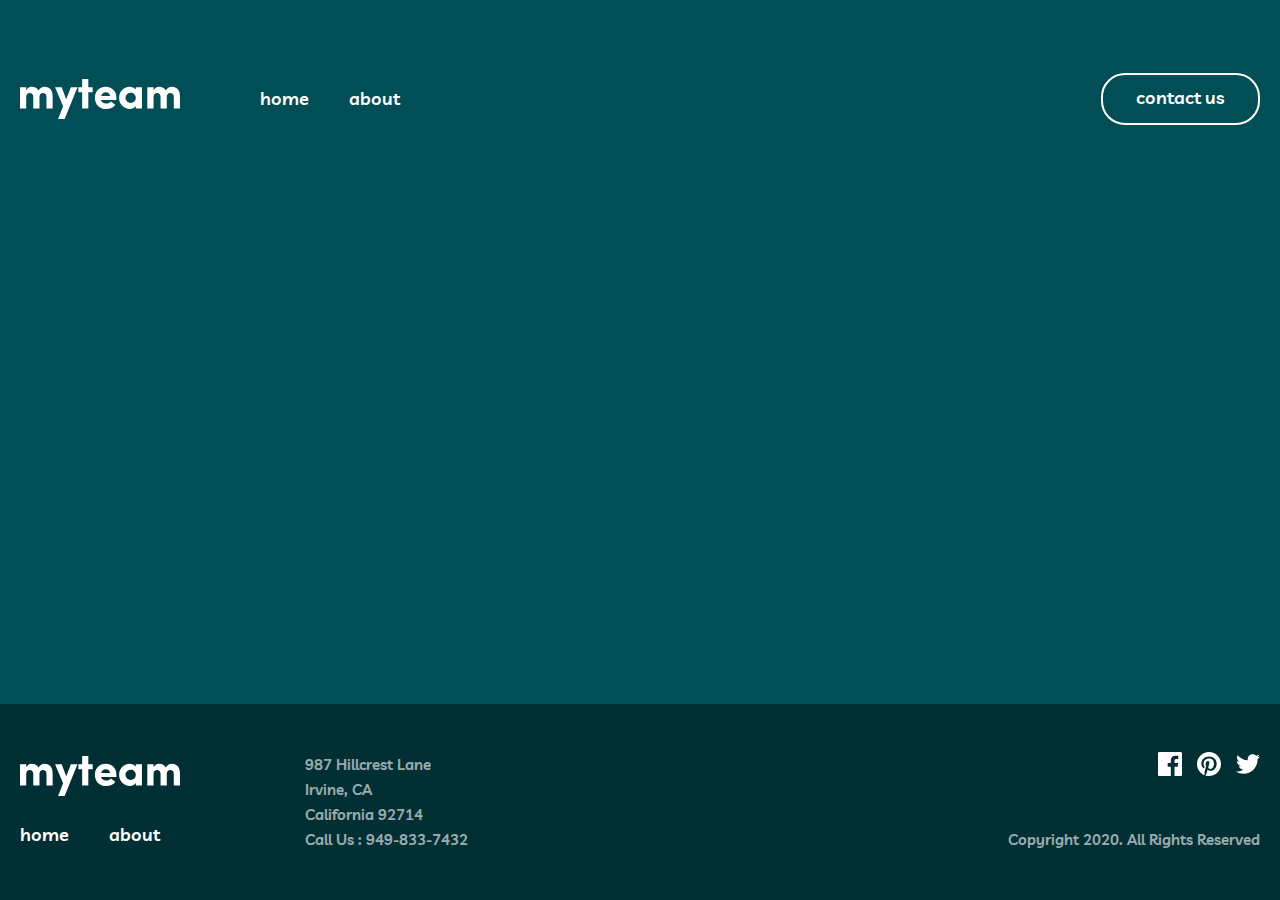
==== commit 901077e4: "Add contact page" ====
--- a/views/about.html
+++ b/views/about.html
@@ -1,4 +1,4 @@
-!DOCTYPE html>
+<!DOCTYPE html>
 <html lang="en">
 <head>
     <meta charset="UTF-8">
@@ -12,7 +12,7 @@
     <header class="site-header">
         <div class="container">
             <div class="site-header__wrapper">
-                <a class="logo" href="./index.html">
+                <a class="logo" href="../index.html">
                     <img class="logo__img" src="../images/svg/logo.svg" alt="MyTeam's logo">
                 </a>
                 <div class="site-header-inner-wrapper js-header-inner">
@@ -20,7 +20,7 @@
                     <nav class="site-header__nav">
                         <ul class="site-header__list">
                             <li class="site-header__item">
-                                <a class="site-header__link" href="./index.html">
+                                <a class="site-header__link" href="../index.html">
                                     home
                                 </a>
                             </li>
--- a/css/main.css
+++ b/css/main.css
@@ -1596,6 +1596,523 @@
     background-position: calc(50% - 686px) bottom;
   }
 }
+.contact__input {
+  width: 100%;
+  padding: 0 14px 16px;
+  font-family: inherit;
+  font-weight: 600;
+  font-size: 15px;
+  line-height: 167%;
+  text-align: start;
+  color: var(--main-white-color);
+  letter-spacing: -0.115px;
+  border: none;
+  border-bottom: 1px solid var(--main-white-color);
+  background-color: transparent;
+}
+
+.contact__input--msg {
+  height: 84px;
+  resize: none;
+}
+
+.contact__btn {
+  min-width: 123px;
+  padding: 9px 9px 11px;
+  font-family: inherit;
+  font-weight: 600;
+  font-size: 18px;
+  line-height: 156%;
+  text-align: center;
+  color: var(--main-deep-jungle-green-color);
+  border-radius: 24px;
+  border: 2px solid var(--main-white-color);
+  background-color: var(--main-white-color);
+  cursor: pointer;
+}
+
+.contact__input::-moz-placeholder {
+  font-family: inherit;
+  font-weight: 600;
+  font-size: 15px;
+  line-height: 167%;
+  text-align: start;
+  color: var(--main-white-color);
+  opacity: 0.6;
+}
+
+.contact__input::placeholder {
+  font-family: inherit;
+  font-weight: 600;
+  font-size: 15px;
+  line-height: 167%;
+  text-align: start;
+  color: var(--main-white-color);
+  opacity: 0.6;
+}
+
+.invalid-input {
+  margin-bottom: 8px !important;
+  border-bottom-color: var(--main-light-coral-color) !important;
+}
+
+.invalid-input::-moz-placeholder {
+  color: var(--main-light-coral-color);
+}
+
+.invalid-input::placeholder {
+  color: var(--main-light-coral-color);
+}
+
+.error-msg {
+  margin-left: 14px;
+  margin-bottom: 17px;
+  font-family: inherit;
+  font-weight: 700;
+  font-size: 10px;
+  line-height: normal;
+  text-align: start;
+  color: var(--main-light-coral-color);
+  font-style: italic;
+}
+
+.contact__item:nth-child(1)::before {
+  background-image: url("../images/svg/expert_person.svg");
+}
+
+.contact__item:nth-child(2)::before {
+  background-image: url("../images/svg/settings.svg");
+}
+
+.contact__item:nth-child(3)::before {
+  background-image: url("../images/svg/bars.svg");
+}
+
+@media only screen and (max-width: 355px) {
+  .contact {
+    padding-bottom: 88px;
+    background: url("../images/svg/contactrightbg.svg") no-repeat calc(50% + 190px) calc(50% + 500px);
+  }
+  .contact__wrapper {
+    display: flex;
+    flex-direction: column;
+    align-items: center;
+    justify-content: center;
+  }
+  .contact__details-wrapper {
+    display: flex;
+    flex-direction: column;
+    align-items: center;
+    justify-content: center;
+    margin-bottom: 64px;
+  }
+  .contact__inner-wrapper {
+    margin-bottom: 48px;
+    display: flex;
+    flex-direction: column;
+    align-items: center;
+    justify-content: center;
+  }
+  .contact__title {
+    margin-top: 0;
+    margin-bottom: 16px;
+    font-family: inherit;
+    font-weight: 700;
+    font-size: 32px;
+    line-height: 100%;
+    text-align: center;
+    color: var(--main-white-color);
+  }
+  .contact__desc {
+    margin-top: 0;
+    margin-bottom: 0;
+    font-family: inherit;
+    font-weight: 700;
+    font-size: 24px;
+    line-height: 150%;
+    text-align: center;
+    color: var(--main-light-coral-color);
+  }
+  .contact__list {
+    display: flex;
+    flex-direction: column;
+    align-items: start;
+    justify-content: center;
+    margin-top: 0;
+    margin-bottom: 0;
+    padding-left: 0;
+    list-style: none;
+  }
+  .contact__item {
+    position: relative;
+    display: flex;
+    flex-direction: row;
+    align-items: center;
+    justify-content: start;
+    padding-left: 95px;
+    font-family: inherit;
+    font-weight: 700;
+    font-size: 14px;
+    line-height: 156%;
+    text-align: start;
+    color: var(--main-white-color);
+  }
+  .contact__item::before {
+    position: absolute;
+    left: 0;
+    width: 72px;
+    height: 72px;
+    margin-right: 23px;
+    background-position: center;
+    background-repeat: no-repeat;
+    content: "";
+  }
+  .contact__item:not(:last-child) {
+    margin-bottom: 40px;
+  }
+  .contact__form-wrapper {
+    align-self: stretch;
+    display: flex;
+    flex-direction: row;
+    align-items: stretch;
+    justify-content: center;
+  }
+  .contact__form {
+    display: flex;
+    flex-direction: column;
+    align-items: start;
+    justify-content: center;
+    width: 100%;
+  }
+  .contact__input:not(:last-child) {
+    margin-bottom: 24px;
+  }
+}
+@media only screen and (min-width: 355px) and (max-width: 500px) {
+  .contact {
+    padding-bottom: 88px;
+    background: url("../images/svg/contactrightbg.svg") no-repeat calc(50% + 190px) calc(50% + 485px);
+  }
+  .contact__wrapper {
+    display: flex;
+    flex-direction: column;
+    align-items: center;
+    justify-content: center;
+  }
+  .contact__details-wrapper {
+    display: flex;
+    flex-direction: column;
+    align-items: center;
+    justify-content: center;
+    margin-bottom: 64px;
+  }
+  .contact__inner-wrapper {
+    margin-bottom: 48px;
+    display: flex;
+    flex-direction: column;
+    align-items: center;
+    justify-content: center;
+  }
+  .contact__title {
+    margin-top: 0;
+    margin-bottom: 16px;
+    font-family: inherit;
+    font-weight: 700;
+    font-size: 40px;
+    line-height: 100%;
+    text-align: center;
+    color: var(--main-white-color);
+  }
+  .contact__desc {
+    margin-top: 0;
+    margin-bottom: 0;
+    font-family: inherit;
+    font-weight: 700;
+    font-size: 32px;
+    line-height: 150%;
+    text-align: center;
+    color: var(--main-light-coral-color);
+  }
+  .contact__list {
+    display: flex;
+    flex-direction: column;
+    align-items: start;
+    justify-content: center;
+    margin-top: 0;
+    margin-bottom: 0;
+    padding-left: 0;
+    list-style: none;
+  }
+  .contact__item {
+    position: relative;
+    display: flex;
+    flex-direction: row;
+    align-items: center;
+    justify-content: start;
+    padding-left: 95px;
+    font-family: inherit;
+    font-weight: 700;
+    font-size: 18px;
+    line-height: 156%;
+    text-align: start;
+    color: var(--main-white-color);
+  }
+  .contact__item::before {
+    position: absolute;
+    left: 0;
+    width: 72px;
+    height: 72px;
+    margin-right: 23px;
+    background-position: center;
+    background-repeat: no-repeat;
+    content: "";
+  }
+  .contact__item:not(:last-child) {
+    margin-bottom: 40px;
+  }
+  .contact__form-wrapper {
+    align-self: stretch;
+    display: flex;
+    flex-direction: row;
+    align-items: stretch;
+    justify-content: center;
+  }
+  .contact__form {
+    display: flex;
+    flex-direction: column;
+    align-items: start;
+    justify-content: center;
+    width: 100%;
+  }
+  .contact__input:not(:last-child) {
+    margin-bottom: 24px;
+  }
+}
+@media only screen and (min-width: 500px) and (max-width: 1024px) {
+  .contact {
+    padding-bottom: 112px;
+    background: url("../images/svg/contactleftbg.svg") no-repeat calc(50% - 400px) top, url("../images/svg/contactrightbg.svg") no-repeat calc(50% + 380px) calc(50% + 370px);
+  }
+  .contact__wrapper {
+    display: flex;
+    flex-direction: column;
+    align-items: center;
+    justify-content: center;
+    max-width: 540px;
+    width: 100%;
+    margin: 0 auto;
+  }
+  .contact__details-wrapper {
+    display: flex;
+    flex-direction: column;
+    align-items: center;
+    justify-content: center;
+    max-width: 515px;
+    width: 100%;
+    margin-bottom: 64px;
+  }
+  .contact__inner-wrapper {
+    margin-bottom: 46px;
+    display: flex;
+    flex-direction: column;
+    align-items: center;
+    justify-content: center;
+  }
+  .contact__title {
+    margin-top: 0;
+    margin-bottom: 24px;
+    font-family: inherit;
+    font-weight: 700;
+    font-size: 64px;
+    line-height: 87.5%;
+    text-align: center;
+    color: var(--main-white-color);
+  }
+  .contact__desc {
+    margin-top: 0;
+    margin-bottom: 0;
+    font-family: inherit;
+    font-weight: 700;
+    font-size: 32px;
+    line-height: 150%;
+    text-align: center;
+    color: var(--main-light-coral-color);
+  }
+  .contact__list {
+    align-self: flex-start;
+    display: flex;
+    flex-direction: column;
+    align-items: start;
+    justify-content: center;
+    margin-top: 0;
+    margin-bottom: 0;
+    padding-left: 0;
+    list-style: none;
+  }
+  .contact__item {
+    position: relative;
+    display: flex;
+    flex-direction: row;
+    align-items: center;
+    justify-content: start;
+    padding-left: 95px;
+    font-family: inherit;
+    font-weight: 700;
+    font-size: 18px;
+    line-height: 156%;
+    text-align: start;
+    color: var(--main-white-color);
+  }
+  .contact__item::before {
+    position: absolute;
+    left: 0;
+    width: 72px;
+    height: 72px;
+    margin-right: 23px;
+    background-position: center;
+    background-repeat: no-repeat;
+    content: "";
+  }
+  .contact__item:not(:last-child) {
+    margin-bottom: 52px;
+  }
+  .contact__form-wrapper {
+    width: 100%;
+    display: flex;
+    flex-direction: row;
+    align-items: stretch;
+    justify-content: center;
+  }
+  .contact__form {
+    align-self: center;
+    display: flex;
+    flex-direction: column;
+    align-items: start;
+    justify-content: center;
+    width: 100%;
+  }
+  .contact__input:not(:last-child) {
+    margin-bottom: 24px;
+  }
+}
+@media only screen and (min-width: 1024px) {
+  .site-header__inner-wrapper {
+    display: flex;
+    align-items: center;
+    justify-content: space-between;
+  }
+  .site-header__nav {
+    margin-right: 700px;
+  }
+  .site-header__contact-link {
+    display: block;
+  }
+  .contact {
+    padding-bottom: 128px;
+    background: url("../images/svg/contactleftbg.svg") no-repeat calc(50% - 700px) top, url("../images/svg/contactrightbg.svg") no-repeat calc(50% + 710px) calc(50% + 158px);
+  }
+  .contact__wrapper {
+    display: flex;
+    flex-direction: row;
+    align-items: center;
+    justify-content: center;
+    width: 100%;
+    margin: 0 auto;
+  }
+  .contact__details-wrapper {
+    max-width: 540px;
+    width: 100%;
+    display: flex;
+    flex-direction: column;
+    align-items: start;
+    justify-content: center;
+    margin-right: 32px;
+  }
+  .contact__inner-wrapper {
+    margin-bottom: 54px;
+    display: flex;
+    flex-direction: column;
+    align-items: start;
+    justify-content: center;
+  }
+  .contact__title {
+    margin-top: 0;
+    margin-bottom: 16px;
+    font-family: inherit;
+    font-weight: 700;
+    font-size: 64px;
+    line-height: 156%;
+    text-align: start;
+    color: var(--main-white-color);
+  }
+  .contact__desc {
+    margin-top: 0;
+    margin-bottom: 0;
+    font-family: inherit;
+    font-weight: 700;
+    font-size: 32px;
+    line-height: 150%;
+    text-align: start;
+    color: var(--main-light-coral-color);
+  }
+  .contact__list {
+    align-self: flex-start;
+    display: flex;
+    flex-direction: column;
+    align-items: start;
+    justify-content: center;
+    margin-top: 0;
+    margin-bottom: 0;
+    padding-left: 0;
+    list-style: none;
+  }
+  .contact__item {
+    position: relative;
+    display: flex;
+    flex-direction: row;
+    align-items: center;
+    justify-content: start;
+    padding-left: 95px;
+    font-family: inherit;
+    font-weight: 700;
+    font-size: 18px;
+    line-height: 156%;
+    text-align: start;
+    color: var(--main-white-color);
+  }
+  .contact__item::before {
+    position: absolute;
+    left: 0;
+    width: 72px;
+    height: 72px;
+    margin-right: 23px;
+    background-position: center;
+    background-repeat: no-repeat;
+    content: "";
+  }
+  .contact__item:not(:last-child) {
+    margin-bottom: 52px;
+  }
+  .contact__form-wrapper {
+    display: flex;
+    flex-direction: row;
+    align-items: stretch;
+    justify-content: center;
+    max-width: 540px;
+    width: 100%;
+  }
+  .contact__form {
+    align-self: center;
+    display: flex;
+    flex-direction: column;
+    align-items: start;
+    justify-content: center;
+    width: 100%;
+  }
+  .contact__input:not(:last-child) {
+    margin-bottom: 24px;
+  }
+}
 /*for other blocks */
 .site-footer {
   padding-top: 48px;
